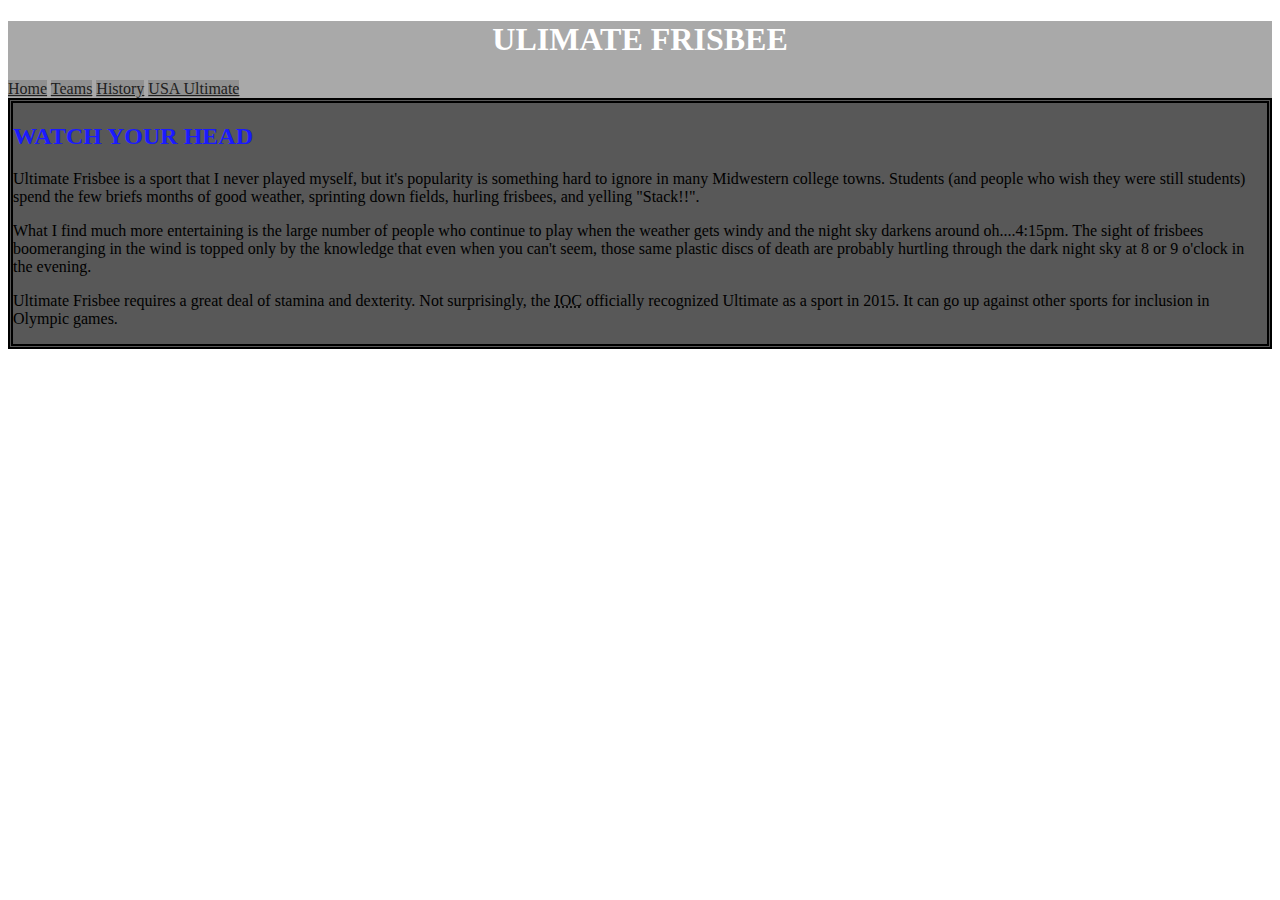
==== index.html @ fc7a9e7b "adding all files from old folder" ====
<!DOCTYPE html>
<html lang="en">
<head>
	<meta charset="UTF-8">
	<title>Ultimate Frisbee - Home</title>
	<link rel="stylesheet" href="css/hw1.css">
</head>
<body>
	<header>
		<h1>Ulimate Frisbee</h1>
		<nav>
			<a href="index.html" class = "active">Home</a>
			<a href="teams.html">Teams</a>
			<a href="history.html">History</a>
			<a href="http://www.usaultimate.org/index.html" target="_blank">USA Ultimate</a>
		</nav>
	</header>
		<main>
			<aside class = "left">
			<a href="https://commons.wikimedia.org/wiki/File%3AUltimate_Frisbee%2C_Jul_2009_-_17.jpg"><img src="https://upload.wikimedia.org/wikipedia/commons/5/5d/Ultimate_Frisbee%2C_Jul_2009_-_19.jpg" alt="Creative Common Ultimate Photo" title="By Ed Yourdon [CC BY-SA 2.0 (http://creativecommons.org/licenses/by-sa/2.0)], via Wikimedia Commons"/> </a>

			<a href="https://commons.wikimedia.org/wiki/File%3AUltimate_Frisbee_Colorado_Cup_2005.jpg"><img alt="Ultimate Frisbee Colorado Cup 2005" src="https://upload.wikimedia.org/wikipedia/commons/thumb/7/7d/Ultimate_Frisbee_Colorado_Cup_2005.jpg/512px-Ultimate_Frisbee_Colorado_Cup_2005.jpg"/></a>


			<a href="https://www.flickr.com/photos/paradisecoastie/15409853738/" title="Ultimate Frisbee"><img src="https://farm4.staticflickr.com/3948/15409853738_7dbfbfbac7_k.jpg"  alt="Ultimate Frisbee"></a>
		</aside>
			<section class = "right">
				<h2>Watch your Head </h2>
			<p>Ultimate Frisbee is a sport that I never played myself, but it's popularity is something hard to ignore in many Midwestern college towns.  Students (and people who wish they were still students) spend the few briefs months of good weather, sprinting down fields, hurling frisbees, and yelling "Stack!!".</p>
			<p>What I find much more entertaining is the large number of people who continue to play when the weather gets windy and the night sky darkens around oh....4:15pm.  The sight of frisbees boomeranging in the wind is topped only by the knowledge that even when you can't seem, those same plastic discs of death are probably hurtling through the dark night sky at 8 or 9 o'clock in the evening.
			</p>
			<p>Ultimate Frisbee requires a great deal of stamina and dexterity.  Not surprisingly, the <abbr title = "International Olympic Committee">IOC</abbr> officially recognized Ultimate as a sport in 2015.   It can go up against other sports for inclusion in  Olympic games.</p>
	</section>
</main>
</body>
</html>
---- css/hw1.css ----
header {
	background: #A9A9A9;
}

h1, h2 {
	text-transform: uppercase;
}

h1 {
	text-align: center;
	color: #FFFFFF;
}

h2 {
	color: #1a1aff;
}

section {
	background: #585858;
}

a {
	background: #909090;
	color: #202020;
}	

/*Hide Images*/
.left {
	display: none;
}


/*this is just practicing with borders*/

.right {
	border: double 5px black;
}
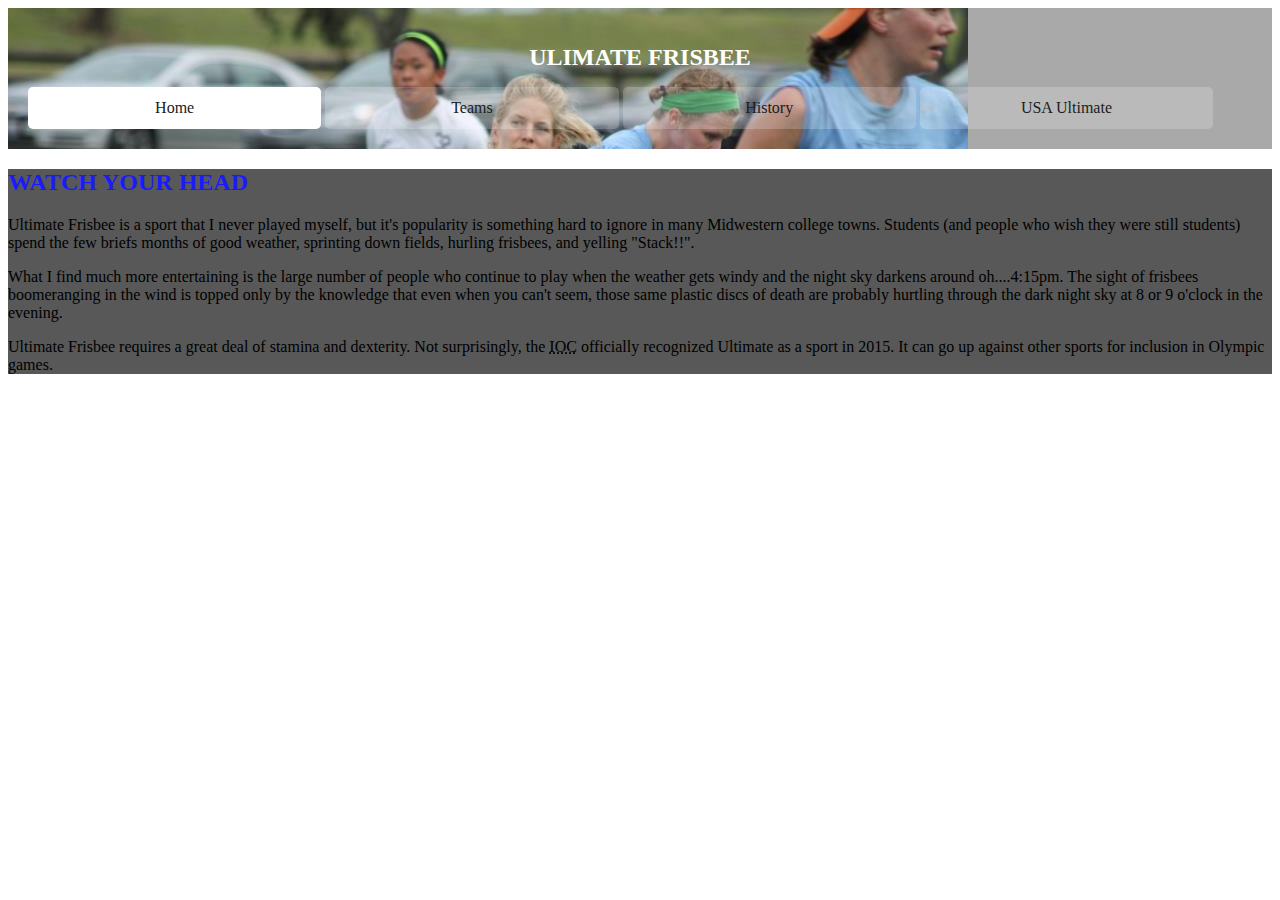
==== commit 667dc7a0: "changed the nav mmenu" ====
--- a/index.html
+++ b/index.html
@@ -9,10 +9,10 @@
 	<header>
 		<h1>Ulimate Frisbee</h1>
 		<nav>
-			<a href="index.html" class = "active">Home</a>
-			<a href="teams.html">Teams</a>
-			<a href="history.html">History</a>
-			<a href="http://www.usaultimate.org/index.html" target="_blank">USA Ultimate</a>
+			<a  href="index.html" class = "active">Home</a>
+			<a  href="teams.html">Teams</a>
+			<a  href="history.html">History</a>
+			<a  href="http://www.usaultimate.org/index.html" target="_blank">USA Ultimate</a>
 		</nav>
 	</header>
 		<main>
--- a/css/hw1.css
+++ b/css/hw1.css
@@ -1,5 +1,6 @@
 header {
-	background: #A9A9A9;
+	background: #A9A9A9 url("../images/flywheel.jpg")  no-repeat;
+	padding: 20px;
 }
 
 h1, h2 {
@@ -9,6 +10,7 @@
 h1 {
 	text-align: center;
 	color: #FFFFFF;
+	font-size: 1.5em;
 }
 
 h2 {
@@ -19,19 +21,29 @@
 	background: #585858;
 }
 
+
+
 a {
-	background: #909090;
 	color: #202020;
 }	
+
+nav a{
+	display: inline-block;
+	background-color: rgba(253, 254, 254,.2);
+	width: 22%;
+	padding: 12px;
+	text-align: center;
+	border-radius: 5px;
+	text-decoration: none;
+}
+
+.active{
+	background: white;
+
+}
 
 /*Hide Images*/
 .left {
 	display: none;
 }
 
-
-/*this is just practicing with borders*/
-
-.right {
-	border: double 5px black;
-}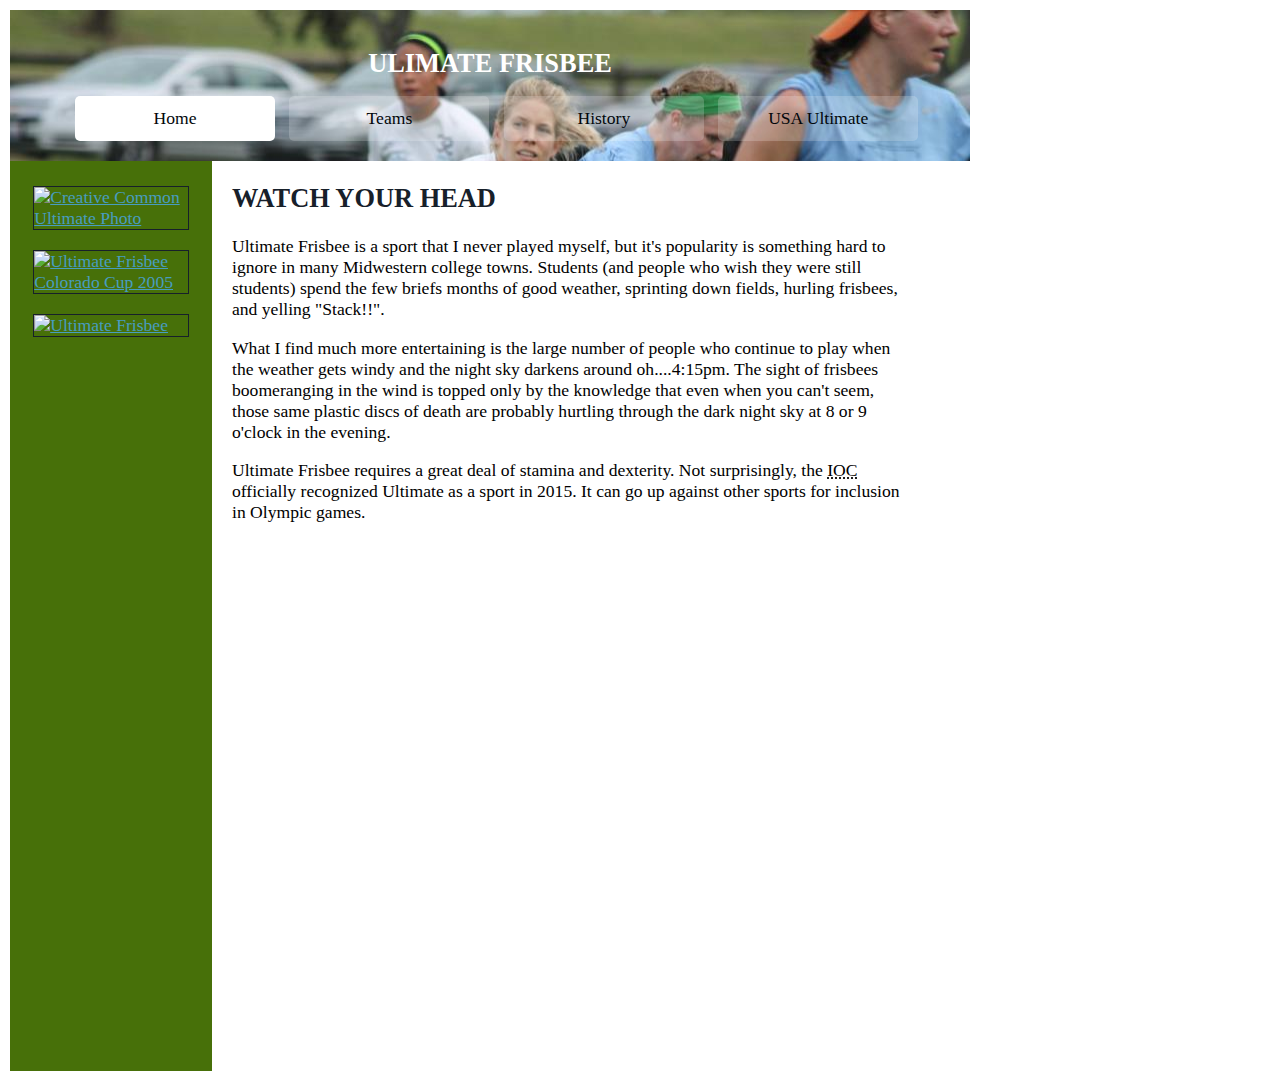
==== commit 475f628d: "updated .left to height of 100vh (100% viewport)" ====
--- a/index.html
+++ b/index.html
@@ -17,19 +17,19 @@
 	</header>
 		<main>
 			<aside class = "left">
-			<a href="https://commons.wikimedia.org/wiki/File%3AUltimate_Frisbee%2C_Jul_2009_-_17.jpg"><img src="https://upload.wikimedia.org/wikipedia/commons/5/5d/Ultimate_Frisbee%2C_Jul_2009_-_19.jpg" alt="Creative Common Ultimate Photo" title="By Ed Yourdon [CC BY-SA 2.0 (http://creativecommons.org/licenses/by-sa/2.0)], via Wikimedia Commons"/> </a>
+				<a href="https://commons.wikimedia.org/wiki/File%3AUltimate_Frisbee%2C_Jul_2009_-_17.jpg"><img src="https://upload.wikimedia.org/wikipedia/commons/5/5d/Ultimate_Frisbee%2C_Jul_2009_-_19.jpg" alt="Creative Common Ultimate Photo" title="By Ed Yourdon [CC BY-SA 2.0 (http://creativecommons.org/licenses/by-sa/2.0)], via Wikimedia Commons"/> </a>
 
-			<a href="https://commons.wikimedia.org/wiki/File%3AUltimate_Frisbee_Colorado_Cup_2005.jpg"><img alt="Ultimate Frisbee Colorado Cup 2005" src="https://upload.wikimedia.org/wikipedia/commons/thumb/7/7d/Ultimate_Frisbee_Colorado_Cup_2005.jpg/512px-Ultimate_Frisbee_Colorado_Cup_2005.jpg"/></a>
+				<a href="https://commons.wikimedia.org/wiki/File%3AUltimate_Frisbee_Colorado_Cup_2005.jpg"><img alt="Ultimate Frisbee Colorado Cup 2005" src="https://upload.wikimedia.org/wikipedia/commons/thumb/7/7d/Ultimate_Frisbee_Colorado_Cup_2005.jpg/512px-Ultimate_Frisbee_Colorado_Cup_2005.jpg"/></a>
 
 
-			<a href="https://www.flickr.com/photos/paradisecoastie/15409853738/" title="Ultimate Frisbee"><img src="https://farm4.staticflickr.com/3948/15409853738_7dbfbfbac7_k.jpg"  alt="Ultimate Frisbee"></a>
-		</aside>
+				<a href="https://www.flickr.com/photos/paradisecoastie/15409853738/" title="Ultimate Frisbee"><img src="https://farm4.staticflickr.com/3948/15409853738_7dbfbfbac7_k.jpg"  alt="Ultimate Frisbee"></a>
+		    </aside>
 			<section class = "right">
 				<h2>Watch your Head </h2>
-			<p>Ultimate Frisbee is a sport that I never played myself, but it's popularity is something hard to ignore in many Midwestern college towns.  Students (and people who wish they were still students) spend the few briefs months of good weather, sprinting down fields, hurling frisbees, and yelling "Stack!!".</p>
-			<p>What I find much more entertaining is the large number of people who continue to play when the weather gets windy and the night sky darkens around oh....4:15pm.  The sight of frisbees boomeranging in the wind is topped only by the knowledge that even when you can't seem, those same plastic discs of death are probably hurtling through the dark night sky at 8 or 9 o'clock in the evening.
-			</p>
-			<p>Ultimate Frisbee requires a great deal of stamina and dexterity.  Not surprisingly, the <abbr title = "International Olympic Committee">IOC</abbr> officially recognized Ultimate as a sport in 2015.   It can go up against other sports for inclusion in  Olympic games.</p>
+				<p>Ultimate Frisbee is a sport that I never played myself, but it's popularity is something hard to ignore in many Midwestern college towns.  Students (and people who wish they were still students) spend the few briefs months of good weather, sprinting down fields, hurling frisbees, and yelling "Stack!!".</p>
+				<p>What I find much more entertaining is the large number of people who continue to play when the weather gets windy and the night sky darkens around oh....4:15pm.  The sight of frisbees boomeranging in the wind is topped only by the knowledge that even when you can't seem, those same plastic discs of death are probably hurtling through the dark night sky at 8 or 9 o'clock in the evening.
+				</p>
+				<p>Ultimate Frisbee requires a great deal of stamina and dexterity.  Not surprisingly, the <abbr title = "International Olympic Committee">IOC</abbr> officially recognized Ultimate as a sport in 2015.   It can go up against other sports for inclusion in  Olympic games.</p>
 	</section>
 </main>
 </body>
--- a/css/hw1.css
+++ b/css/hw1.css
@@ -1,3 +1,11 @@
+
+
+body{
+	margin:5px;
+	padding: 5px;
+	font-size: 1.1em;
+	max-width: 960px;
+}
 header {
 	background: #A9A9A9 url("../images/flywheel.jpg")  no-repeat;
 	padding: 20px;
@@ -14,27 +22,39 @@
 }
 
 h2 {
-	color: #1a1aff;
+	color: #17202a ;
 }
 
 section {
 	background: #585858;
 }
 
+a {
+	color: #479dc0;
+}	
 
+a:visited{
+	color: #452bda;
+}
 
-a {
-	color: #202020;
-}	
+nav {
+	padding-left: 40px;
+}
 
 nav a{
 	display: inline-block;
 	background-color: rgba(253, 254, 254,.2);
-	width: 22%;
+	width: 20%;
 	padding: 12px;
 	text-align: center;
 	border-radius: 5px;
 	text-decoration: none;
+	margin:0 5px;
+	color: #02070b;
+}
+
+nav a:visited{
+	color: #02070b;
 }
 
 .active{
@@ -42,8 +62,35 @@
 
 }
 
-/*Hide Images*/
-.left {
-	display: none;
+aside img {
+	display: block;
+	width: 80%;
+	border: 1px solid #17202a;
+	margin: 20px auto;
 }
 
+
+.left {
+	display: inline-block;
+	float: left;
+	width: 20%;
+	height: 100vh;
+	background:  #477009;
+	padding: 5px;
+}
+
+.right{
+	display: inline-block;
+	width: 70%;
+	background: #FFFFFF;
+	padding-left: 20px;
+	float: left;
+}
+
+
+
+
+
+
+
+
